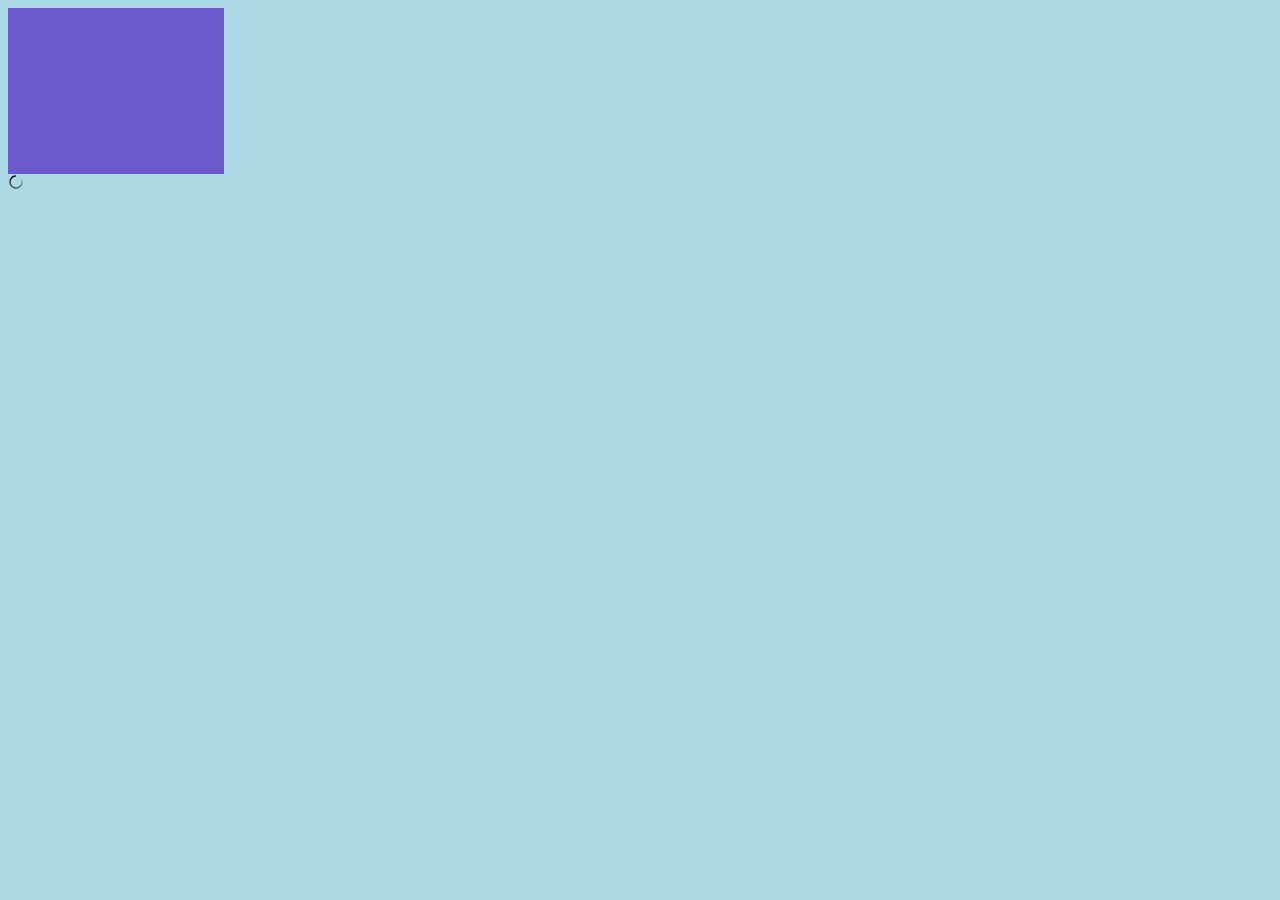
==== HTML/index.html @ d3b2ab2a "Cambiado las rutas y creadas subcarpetas" ====
<!DOCTYPE html>
<html lang="en">
<head>
    <meta charset="UTF-8">
    <meta name="viewport" content="width=device-width, initial-scale=1.0">
    <link rel="stylesheet" href="/resources/CSS/estilo.css">
    <title>T@sla - inovacion y desarollo</title>
</head>
<body>
    <div class="caja"></div>

    <img class="spinner"
    src="/resources/img/Cargar.svg" alt="Loading...">

</body>
</html>
---- resources/CSS/estilo.css ----
/*Vamos a crear los Keyframes*/

@keyframes drop-in {
    from {
        transform:translateY(-100%);
        opacity: 0;
    }
    to {
        transform:translateY(0%);
        opacity: 1;
    }
}

@keyframes spin {
    from{
        transform: rotate(0turn);
    }
    to{
        transform: rotate(1turn);
    }
}

.spinner {
    animation: spin 2000ms;
    animation-timing-function: linear;
    animation-iteration-count: infinite;
}

body {
    background-color: lightblue;
}

.caja {
    height: 150px;
    width: 200px;
    background: slateblue;
    padding: 8px;
    display: grid;
    place-content: center;
    color: white;
    text-align: center;
    animation: drop-in 1000ms;
    animation-iteration-count: 2;
    animation-timing-function: linear;
}
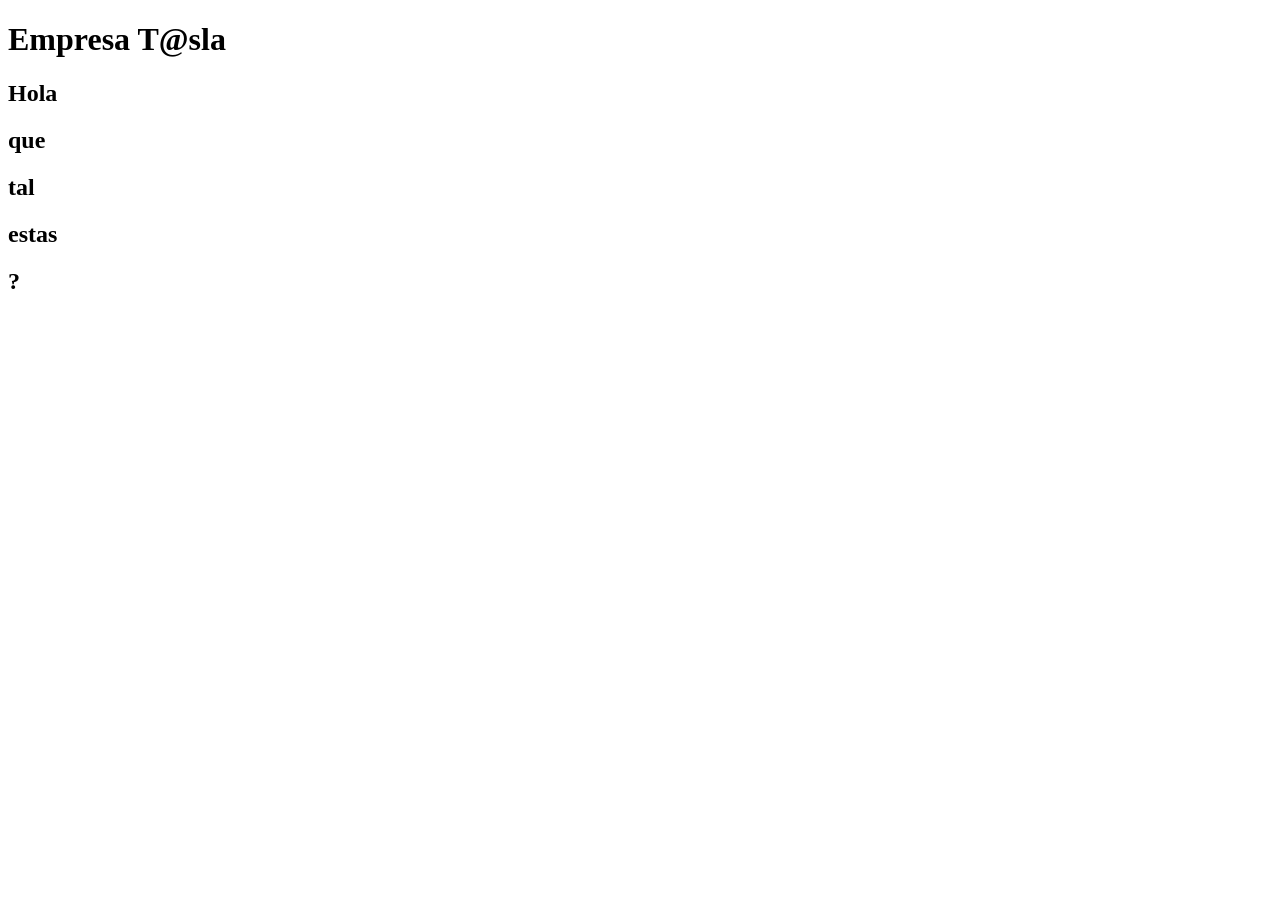
==== commit 8f44df41: "Introducido cajas y un texto para hacer pruebas de animacion, pero la idea esta ahi, hacer 3/4 cajas" ====
--- a/HTML/index.html
+++ b/HTML/index.html
@@ -3,14 +3,33 @@
 <head>
     <meta charset="UTF-8">
     <meta name="viewport" content="width=device-width, initial-scale=1.0">
-    <link rel="stylesheet" href="/resources/CSS/estilo.css">
+    <link rel="stylesheet" href="/Reto-3-Recu/resources/CSS/estilo.css">
     <title>T@sla - inovacion y desarollo</title>
 </head>
 <body>
-    <div class="caja"></div>
 
-    <img class="spinner"
-    src="/resources/img/Cargar.svg" alt="Loading...">
-
+    <h1 class="nombreGira">Empresa T@sla</h1>
+    <section>
+        <div onclick="alert('Hola!')" class="caja una">
+            <!--<img class="spinner" src="\Reto-3-Recu\resources\img\Cargar.svg" alt="Loading...">-->
+            <h1>Hola</h1>
+        </div>
+        <div class="caja dos">
+            <!--<img class="spinner" src="\Reto-3-Recu\resources\img\Cargar.svg" alt="Loading...">-->
+            <h1>que</h1>
+        </div>
+        <div class="caja tres">
+            <!--<img class="spinner" src="\Reto-3-Recu\resources\img\Cargar.svg" alt="Loading...">-->
+            <h1>tal</h1>
+        </div>
+        <div class="caja cuatro">
+            <!--<img class="spinner" src="\Reto-3-Recu\resources\img\Cargar.svg" alt="Loading...">-->
+            <h1>estas</h1>
+        </div>
+        <div class="caja cinco">
+            <!--<img class="spinner" src="\Reto-3-Recu\resources\img\Cargar.svg" alt="Loading...">-->
+            <h1>?</h1>           
+        </div>
+    </section>
 </body>
 </html>
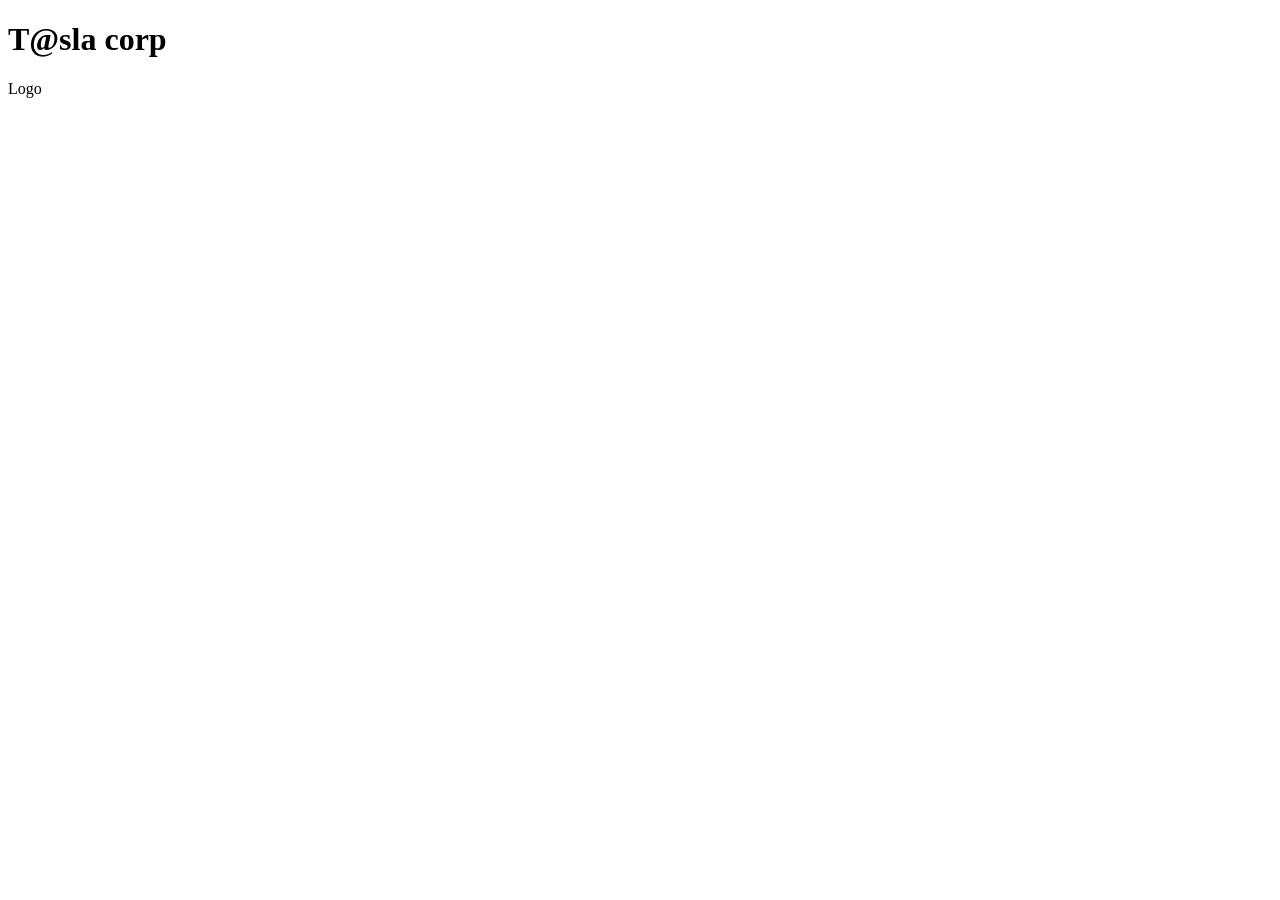
==== commit db5a8c58: "Empezado el reto como tal" ====
--- a/HTML/index.html
+++ b/HTML/index.html
@@ -7,29 +7,55 @@
     <title>T@sla - inovacion y desarollo</title>
 </head>
 <body>
+    <div class="pagina">
 
-    <h1 class="nombreGira">Empresa T@sla</h1>
+        <h1 class="titulo">T@sla corp</h1>
+
+        <div class="contenido">
+
+            <div class="columna">
+                <div class="caja un"></div>
+                <div class="caja do"></div>
+            </div>
+
+            <div class="centro">
+                <div class="circulo"></div>
+                <p>Logo</p>
+            </div>
+
+            <div class="columna">
+                <div class="caja tre"></div>
+                <div class="caja cua"></div>
+            </div>
+
+        </div>
+
+    </div>
+</body>
+</html>
+
+<!--
+<h1 class="nombreGira">Empresa T@sla</h1>
     <section>
         <div onclick="alert('Hola!')" class="caja una">
-            <!--<img class="spinner" src="\Reto-3-Recu\resources\img\Cargar.svg" alt="Loading...">-->
+            <img class="spinner" src="\Reto-3-Recu\resources\img\Cargar.svg" alt="Loading...">
             <h1>Hola</h1>
         </div>
         <div class="caja dos">
-            <!--<img class="spinner" src="\Reto-3-Recu\resources\img\Cargar.svg" alt="Loading...">-->
+            <img class="spinner" src="\Reto-3-Recu\resources\img\Cargar.svg" alt="Loading...">
             <h1>que</h1>
         </div>
         <div class="caja tres">
-            <!--<img class="spinner" src="\Reto-3-Recu\resources\img\Cargar.svg" alt="Loading...">-->
+            <img class="spinner" src="\Reto-3-Recu\resources\img\Cargar.svg" alt="Loading...">
             <h1>tal</h1>
         </div>
         <div class="caja cuatro">
-            <!--<img class="spinner" src="\Reto-3-Recu\resources\img\Cargar.svg" alt="Loading...">-->
+            <img class="spinner" src="\Reto-3-Recu\resources\img\Cargar.svg" alt="Loading...">
             <h1>estas</h1>
         </div>
         <div class="caja cinco">
-            <!--<img class="spinner" src="\Reto-3-Recu\resources\img\Cargar.svg" alt="Loading...">-->
+            <img class="spinner" src="\Reto-3-Recu\resources\img\Cargar.svg" alt="Loading...">
             <h1>?</h1>           
         </div>
     </section>
-</body>
-</html>+-->
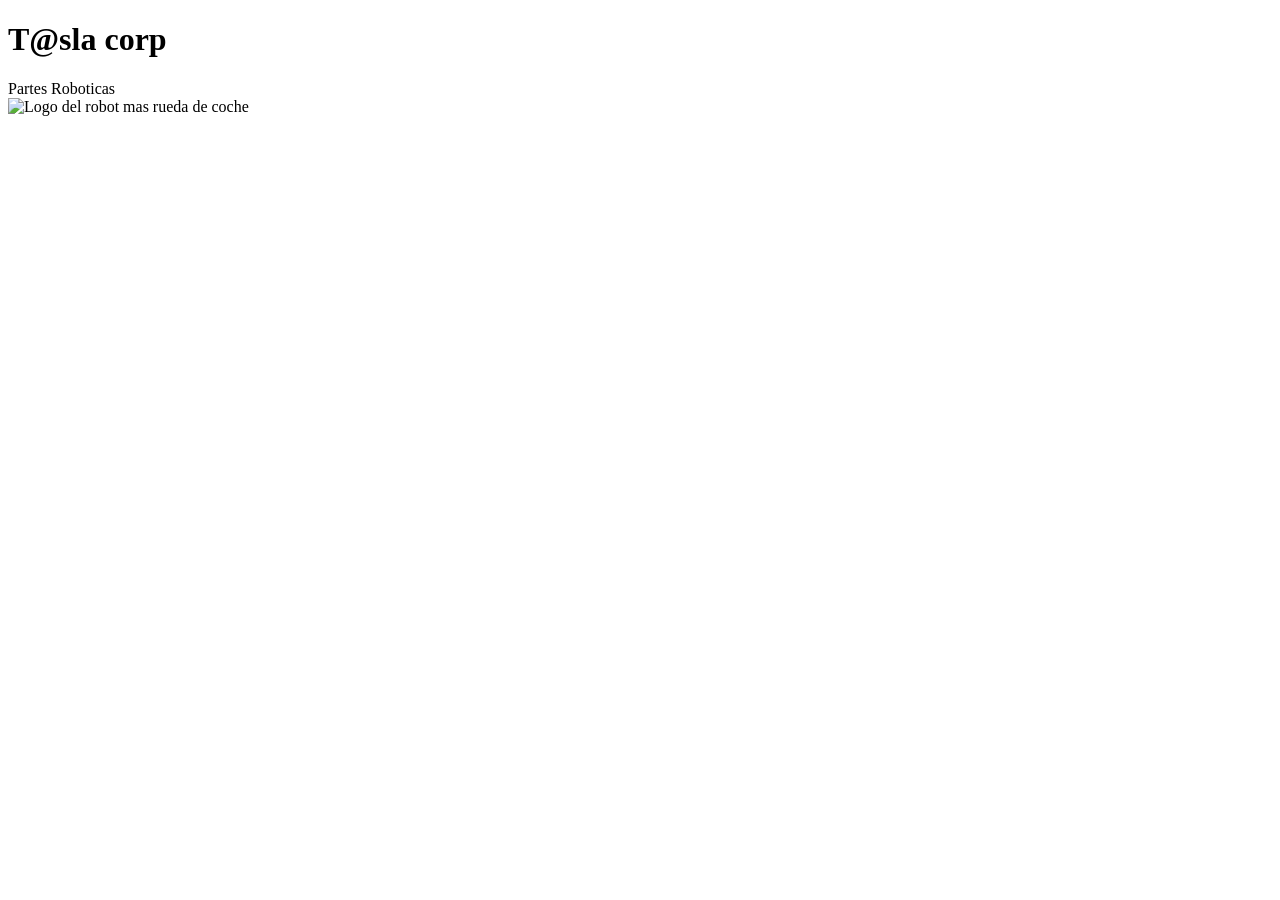
==== commit b0b8bc8a: "añadido el logo con vuelta, tambien añadido en el div caja un, un elemento con texto, para que cuand" ====
--- a/HTML/index.html
+++ b/HTML/index.html
@@ -14,13 +14,16 @@
         <div class="contenido">
 
             <div class="columna">
-                <div class="caja un"></div>
+                <div class="caja un">
+                    <span class="texto">Partes Roboticas</span>
+                </div>
                 <div class="caja do"></div>
             </div>
 
             <div class="centro">
-                <div class="circulo"></div>
-                <p>Logo</p>
+                <div class="circulo">
+                    <img class="spinner" src="/Reto-3-Recu/resources/img/Logo.svg" alt="Logo del robot mas rueda de coche">
+                </div>
             </div>
 
             <div class="columna">
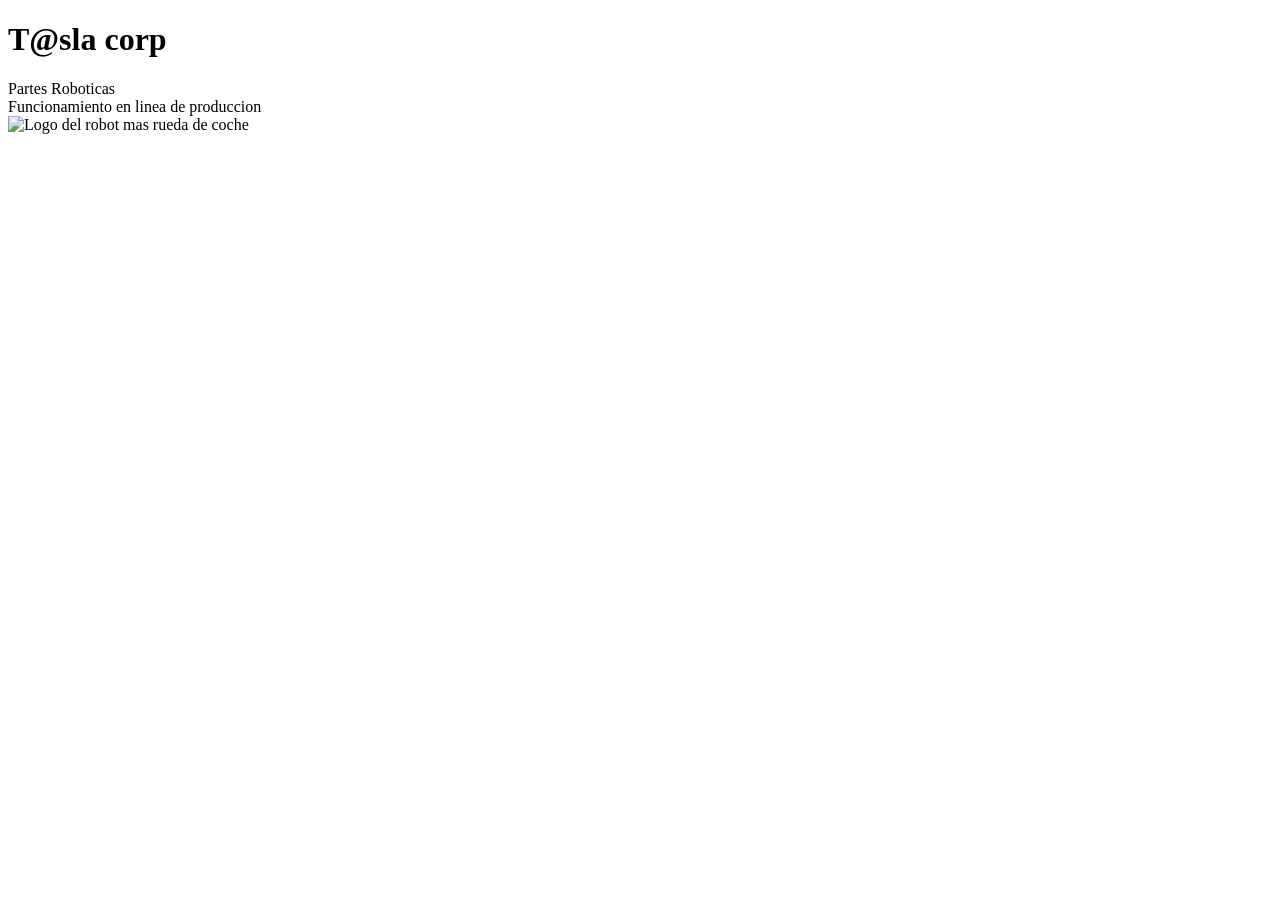
==== commit f0c2b737: "Añadido el texto del link de la 3era pagina" ====
--- a/HTML/index.html
+++ b/HTML/index.html
@@ -4,6 +4,7 @@
     <meta charset="UTF-8">
     <meta name="viewport" content="width=device-width, initial-scale=1.0">
     <link rel="stylesheet" href="/Reto-3-Recu/resources/CSS/estilo.css">
+    <link rel="stylesheet" href="/Reto-3-Recu/resources/CSS/animaciones.css">
     <title>T@sla - inovacion y desarollo</title>
 </head>
 <body>
@@ -14,10 +15,12 @@
         <div class="contenido">
 
             <div class="columna">
-                <div class="caja un">
+                <div class="caja un" onclick="window.location.href='/Reto-3-Recu/HTML/brazo-movil.html';">
                     <span class="texto">Partes Roboticas</span>
                 </div>
-                <div class="caja do"></div>
+                <div class="caja do" onclick="window.location.href='/Reto-3-Recu/HTML/cinta-transportadora.html';">
+                    <span class="texto">Funcionamiento en linea de produccion</span>
+                </div>
             </div>
 
             <div class="centro">
